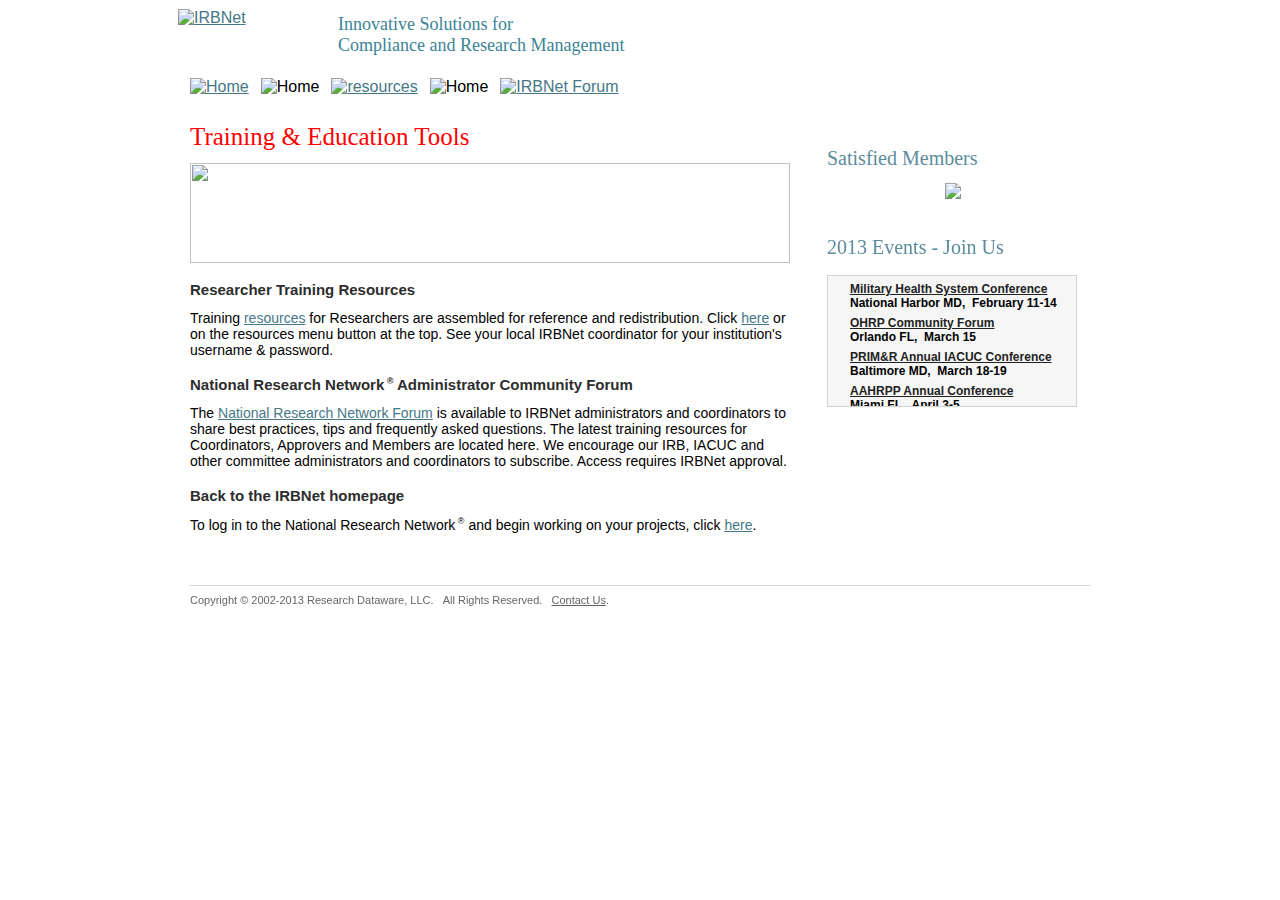
==== index.html @ 7b212a1e "Initial Commit" ====
<!DOCTYPE html PUBLIC "-//W3C//DTD XHTML 1.0 Transitional//EN" "http://www.w3.org/TR/xhtml1/DTD/xhtml1-transitional.dtd">

<html xmlns="http://www.w3.org/1999/xhtml">

<head>
<meta  name="author" content="IRBNet"/>
<meta  name="description" content="Innovative solutions for compliance and research management."/>
<meta  name="copyright" content="&copy; Research Dataware LLC"/>
<meta  name="keywords" content=""/>
<meta  name="robots" content="index, follow"/>
<meta  name="language" content="en"/>
<link rel="image_src" href="http://www.irbnetresources.org/news/images/logo_irbnet_fb.gif" / >
<link rel="icon" href="favicon.ico" sizes="32x32">
<link rel="shortcut icon" href="favicon.ico" type="image/x-icon">
<meta http-equiv="Content-Type" content="text/html; charset=iso-8859-1" />


<title>I R B N e t Resources</title>



<link href="irbnet.css" rel="stylesheet" type="text/css" />

<style type="text/css">
<!--
.style4 {font-size: 9px}
.style5 {color: #FF0000}
-->
</style>

<script type="text/javascript">

  var _gaq = _gaq || [];
  _gaq.push(['_setAccount', 'UA-9413511-1']);
  _gaq.push(['_setDomainName', 'irbnetresources.org']);
  _gaq.push(['_trackPageview']);

  (function() {
    var ga = document.createElement('script'); ga.type = 'text/javascript'; ga.async = true;
    ga.src = ('https:' == document.location.protocol ? 'https://ssl' : 'http://www') + '.google-analytics.com/ga.js';
    var s = document.getElementsByTagName('script')[0]; s.parentNode.insertBefore(ga, s);
  })();

</script>
</head>



<body>



<!-- Structurals - Wrapper and Folio -->

<div id="wrapper">

<div id="folio">



<!-- Site Wrapper -->



<div id="sitewrapper">



<div id="topstrip">

<!-- Logo -->

<div class="logo"><a href="http://www.irbnet.org"><img src="images/irbnet.gif" alt="IRBNet" width="139" height="43" border="0" title="IRBNet" /></a></div>



<!-- Tagline -->

<div class="tagline">

  <h1>Innovative Solutions for <br />

     Compliance and Research Management </h1>
 <br />

     </div>





<!-- Login -->
<!-- Close Top Strip -->

</div>


<!-- Navigation -->

<div id="navigation">

<p>

<a href="index.html"><img src="images/nav/home-on.gif" alt="Home" width="45" height="29" border="0" /></a><img src="images/nav/nav-div.gif" alt="Home" width="1" height="29" border="0" class="navdiv" /><!-- Close Nav --><a href="tresources/training.html"><img src="images/resources.gif" alt="resources" width="74" height="29" border="0" /></a><img src="images/nav/nav-div.gif" alt="Home" width="1" height="29" border="0" class="navdiv" /><a href="http://www.irbnetresources.org/forum/"></a><a href="http://www.irbnetresources.org/forum" target="_blank"><img src="images/nav/irbnet-forum.gif" alt="IRBNet Forum" width="105" height="29" border="0" longdesc="http://www.irbnetresources.org/forum" /></a></div>


<!-- Main Content Area -->

<div id="main_content">
  <div id="leftcol">

<div class="left_content">

<h1 class="required style5">Training &amp; Education Tools</h1>
<p><img src="images/medical-research.jpg" width="600" height="100" /></p>

<h2>Researcher Training Resources</h2>
<p class="left_content">Training <a href="tresources/training.html">resources</a> for Researchers are assembled for reference and redistribution. Click <a href="tresources/training.html">here</a> or on the resources menu button at the top. See your local IRBNet coordinator for your institution's username &amp; password. </p>
<h2 class="left_content"> National Research Network<sup> &#174;</sup> Administrator Community Forum</h2>

<p class="left_content">The  <a href="http://www.irbnetresources.org/forum">National Research Network Forum</a> is available to IRBNet administrators and coordinators to share best practices, tips and frequently asked questions. The latest training resources for Coordinators, Approvers and Members are located here. We encourage our IRB, IACUC and other committee administrators and coordinators to subscribe. Access requires IRBNet approval. </p>

<h2 class="left_content">Back to the IRBNet homepage</h2>
<p class="left_content">To log in to the National Research Network<sup>	&#174;</sup> and begin working on your projects, click <a href="http://www.irbnet.org">here</a>.</p>
<p>&nbsp;</p>
<p>&nbsp;</p>
</div>
</div>



<!-- Right Column -->

<div id="rightcol">


<!-- Test Drive --><!-- Client Testimonials -->



<div class="right_testimonialwrap">

<div class="right_testimonials">

<h1>Satisfied Members</h1>



<!-- Flash Testimonials -->

<p>

<object type="application/x-shockwave-flash" data="flash/testimonials-03.swf" width="249" height="215">

<param name="movie" value="flash/testimonials-03.swf" />

<param name="BGCOLOR" value="#E2EEF6" />


<a title="Click to install the Flash Plugin and view all testimonials"  href="http://www.adobe.com/go/getflashplayer"><img src="images/CA_Mather2.gif"/>  <alt="I have looked at every solution available, and have even built my own database.  IRBNet truly  understands my needs, and is the best solution on the market today!  -     Carla Alamia, IRB Coordinator,  John T. Mather Memorial Hospital" /></a>


</object>

</p>

</div>



<div class="right_testimonialsbottom">

&nbsp; 

</div>

</div>



<!-- Events -->



<div class="right_eventswrap">

<div class="right_events">

<h1>2013 Events - Join Us </h1>
<div class="right_events_scroll">

    <p><a href="http://www.health.mil/2013MHSConference.aspx" target="_blank">Military Health System Conference</a></p>
    <p class="dateplace">National Harbor MD,&nbsp; February 11-14</p>
    <p><a href="http://www.orlandohealth.com/orlandohealth/formedicalprofessionals/IRB_conference.aspx?pid=7020" target="_blank">OHRP Community Forum</a></p>
    <p class="dateplace">Orlando FL,&nbsp; March 15</p>
    <p><a href="http://www.primr.org/iacuc13/" target="_blank">PRIM&amp;R Annual IACUC Conference</a></p>
    <p class="dateplace">Baltimore MD,&nbsp; March 18-19</p>           
    <p><a href="http://www.aahrpp.org/grow/aahrpp-learning-opportunities/annual-conference" target="_blank">AAHRPP Annual Conference</a></p>
    <p class="dateplace">Miami FL,&nbsp; April 3-5</p>                      
    <p><a href="http://www.naim.org/new_class_listings.asp" target="_blank">NAIM Annual Conference</a></p>
    <p class="dateplace">Atlanta GA,&nbsp; May 9-10</p>          
    <p><a href="http://www.hcca-info.org/Events/EventInfo/sessionaltcd/003_RC0613.aspx" target="_blank">HCCA Research Compliance Conference</a></p>
    <p class="dateplace">Austin TX,&nbsp; June 2-5</p>           
    <p><a href="http://www.ncura.edu/content/" target="_blank">NCURA 55th Annual Meeting</a></p>
    <p class="dateplace">Washington DC,&nbsp; August 4 - 7</p>         
    <p><a href="http://www.primr.org/aer13/" target="_blank">PRIM&amp;R 2013 Advancing Ethical Research Conference</a></p>
    <p class="dateplace">Boston, MA,&nbsp; November 7-9 </p>



</div>

</div>

<div class="right_eventsbottom">

&nbsp; 

</div>

</div>



<!-- End of Right Column -->

</div>






<!-- Footer -->

<div id="footer">

<p>Copyright &copy; 2002-2013 Research Dataware, LLC.&nbsp;&nbsp;&nbsp;All Rights Reserved.&nbsp;&nbsp;&nbsp;<a href="https://www.irbnet.org/release/contact.html">Contact Us</a>.&nbsp;&nbsp;&nbsp;&nbsp;&nbsp;&nbsp;&nbsp;&nbsp;&nbsp;&nbsp;&nbsp;&nbsp;&nbsp;&nbsp;&nbsp;&nbsp;&nbsp;&nbsp;</p>

</div>





<!-- Close Main Content Area -->

</div>





<!-- Close Site Wrapper -->

</div>



<!-- Close Wrapper and Folio -->

</div>

</div>



</body>

</html>
---- irbnet.css ----
/* CSS Document */

body {
	background: #fff;
	margin: 0;
	padding: 0;
	font-family: Arial, Helvetica, sans-serif;
	color: #000;
	}

a {
	color: #457788;
	text-decoration: underline;
	}

a:hover {
	color: #5c8c9c;
	text-decoration: underline;
	}

/* Structural Elements */

#wrapper {
	position: relative;
	margin: 0 auto;
	padding: 0;
	width: 924px;
	height: auto;
	}

#folio {
	position: absolute;
	margin: 0;
	padding: 0;
	top: 0;
	left: 0;
	width: 924px;
	height: auto;
	}

/****************** Site Wrapper *****************/

#sitewrapper {
	float: left;
	margin: 0;
	padding: 0;
	width: 924px;
	height: auto;
	}

/****************** Top Strip *****************/

#topstrip {
	float: left;
	margin: 9px 0 0 0;
	padding: 0;
	width: 924px;
	height: auto;
	}

/****************** Logo *****************/

.logo {
	float: left;
	width: 140px;
	height: auto;
	margin: 0;
	padding: 0;
	}

/****************** Tagline *****************/

.tagline {
	float: left;
	width: 370px;
	height: auto;
	margin: 0 0 0 20px;
	padding: 0;
	display: inline;
	}

.tagline h1 {
	margin: 5px 0 0 0;
	padding: 0;
	font-family: Georgia, Times New Roman, serif;
	font-size: 18px;
	color: #3b8497;
	font-weight: normal;
	}

/****************** Login Styles *****************/

.login {
	float: right;
	width: 380px;
	height: auto;
	margin: 0;
	padding: 0;
	background: url(images/login-bg.gif) no-repeat;
	text-align: right;
	}


.login_top {
	float: right;
	width: 380px;
	height: auto;
	margin: 0;
	padding: 0;
	background: none;
	}

.login_bottom {
	float: left;
	width: 380px;
	height: auto;
	margin: 0;
	padding: 0;
	background: none;
	text-align: right;
	}

.login_bottom img {
	vertical-align: middle;
	}


.login h3 {
	margin: 13px 12px 0 0;
	padding: 0;
	font-size: 11px;
	color: #333;
	}

.login p {
	margin: 14px 12px 3px 0;
	padding: 0 0 0 0;
	font-size: 11px;
	color: #999;
	}

.login a {
	color: #666;
	text-decoration: none;
	}

.login a:hover {
	color: #333;
	text-decoration: underline;
	}

.login form {
	margin: 0;
	padding: 0;
	}

.login_field {
	font-family: Arial, Helvetica, sans-serif;
	font-size: 11px;
	padding: 0;
	font-weight: normal;
	margin: 0;
	}

.login_labels {
	color: #fff;
	font-size: 11px;
	padding: 2px 0 0px 0;
	text-align: left;
	}

.login_inputs {
	color: #fff;
	font-size: 11px;
	padding: 0;
	text-align: left;
	}

.login_buttonright {
	color: #fff;
	font-size: 11px;
	padding: 0 12px 0 0;
	text-align: right;
	}

/****************** Navigation *****************/

#navigation {
	float: left;
	margin: 4px 0 0 0;
	padding: 0;
	width: 924px;
	height: 29px;
	background: url(images/nav-bg.gif) repeat-x;
	}

#navigation p {
	margin: 0 0 0 12px;
	}

.navdiv {
	margin: 0 12px;
	}

/****************** Main Content *****************/

#main_content {
	float: left;
	margin: 4px 0 0 0;
	padding: 0;
	width: 924px;
	height: auto;
	background: #fff url(images/content-bg.gif) repeat-x;
	}



#fullcol {
	float: left;
	width: 924px;
	height: auto;
	margin: 12px 0 0 0;
	padding: 0;
	}

.full_content {
	float: left;
	width: 924px;
	height: auto;
	margin: 0;
	padding: 0;
	}


/****************** Left Column *****************/

#leftcol {
	float: left;
	width: 600px;
	height: auto;
	margin: 12px 0 0 12px;
	padding: 0;
	display: inline;
	}

.left_content {
	float: left;
	width: 600px;
	height: auto;
	margin: 0;
	padding: 0;
	}

.left_content h1, .full_content h1 {
	color: #FF0000;
	font-family: Georgia, "Times New Roman", serif;
	margin: 0 0 0 0;
	padding: 0 0 0 0;
	font-size: 25px;
	font-weight: normal;
	}

.left_content h2, .full_content h2 {
	color: #2D2D2D;
	padding: 0;
	font-size: 15px;
	font-weight: bold;
	margin-top: 18px;
	margin-right: 0;
	margin-bottom: 0;
	margin-left: 0;
	}

.left_content sup {
	font-size: 9px;
	}

.left_content h3, .full_content h3 {
	color: #000;
	margin: 12px 0 0 0;
	padding: 0 0 0 0;
	font-size: 15px;
	font-weight: bold;
	}

.left_content p, .full_content p {
	color: #000;
	margin: 12px 0 0 0;
	padding: 0 0 0 0;
	font-size: 14px;
	}

.left_content p.lessmrg, .full_content p.lessmrg {
	color: #000;
	padding: 0;
	font-size: 14px;
	margin-top: 6px;
	margin-right: 0;
	margin-bottom: 0px;
	margin-left: 0;
	padding-bottom: 4px;
	}


/*************** Right Column *****************/

#rightcol {
	float: right;
	width: 275px;
	height: auto;
	margin: 12px 12px 0 0;
	padding: 0;
	display: inline;
	}

/**************** Test Drive *****************/

.right_testdrive {
	float: left;
	width: 275px;
	height: 110px;
	margin: 0;
	padding: 0;
	background: url(images/apply-bg.gif) no-repeat;
	display: inline;
	}

.right_testdrive h1 {
	color: #ffff99;
	font-size: 20px;
	font-weight: normal;
	margin: 12px 12px 0 12px;
	padding: 0 0 3px 0;
	font-family: Georgia, Times New Roman, serif;
	}

.right_testdrive h2 {
	color: #fff;
	font-size: 13px;
	font-weight: bold;
	margin: 0 12px 0 12px;
	padding: 0;
	}

.right_testdrive p {
	color: #fff;
	font-size: 4px;
	margin: 0 12px 0 12px;
	padding: 0;
	text-align: right;
	}

/**************** Right Column Testimonials *****************/

.right_testimonialwrap {
	float: left;
	width: 275px;
	height: auto;
	margin: 12px 0 0 0;
	padding: 0;
	}

.right_testimonials {
	float: left;
	width: 275px;
	height: auto;
	margin: 0;
	padding: 0;
	background: url(images/testimonials-bg.gif) no-repeat;
	}

.right_testimonials h1 {
	color: #5c8c9c;
	font-size: 20px;
	font-weight: normal;
	margin: 12px 12px 0 12px;
	padding: 0 0 3px 0;
	font-family: Georgia, Times New Roman, serif;
	}

.right_testimonials p {
	margin: 10px 0 0 0;
	padding: 0 0 7px 0;
	text-align: center;
	}

.flash_testimonials {
	border: solid 1px #fff;
	}

.right_testimonialsbottom {
	float: left;
	width: 275px;
	height: 6px;
	margin: 0;
	padding: 0;
	font-size: 2px;
	background: url(images/testimonials-bottom.gif) no-repeat;
	}


/**************** Events *****************/


.right_eventswrap {
	float: left;
	width: 275px;
	height: auto;
	margin: 12px 0 0 0;
	padding: 0;
	}

.right_events {
	float: left;
	width: 275px;
	height: auto;
	margin: 0;
	padding: 0 0 6px 0;
	background: url(images/events-bg-top.gif) no-repeat;
	}

.right_events h1 {
	margin: 12px 12px 0 12px;
	padding: 0 0 6px 0;
	color: #5c8c9c;
	font-weight: normal;
	font-family: Georgia, Times New Roman, serif;
	font-size: 20px;
	}

.right_events p {
	color: #000;
	font-size: 12px;
	font-weight: bold;
	margin: 6px 12px 0 12px;
	padding: 0 0 0 10px;
	background: url(images/bullet.gif) left no-repeat;
	}

.right_events p.dateplace {
	color: #000;
	font-size: 12px;
	font-weight: bold;
	margin: 0px 12px 0 12px;
	padding: 0 0 0 10px;
	background: none;
	}

.right_events a {
	color: #222;
	text-decoration: underline;
	}

.right_events a:hover {
	color: #457788;
	text-decoration: underline;
	}

.right_eventsbottom {
	float: left;
	width: 275px;
	height: auto;
	margin: 0;
	padding: 0;
	background: url(images/events-bg-bottom.gif) no-repeat;
	}

/******************  *****************/

.right_bluemodulewrap {
	float: left;
	width: 275px;
	height: auto;
	margin: 0;
	padding: 0;
	}

.right_bluemodulewrap_mrg {
	float: left;
	width: 275px;
	height: auto;
	margin: 12px 0 0 0;
	padding: 0;
	}

.right_bluemodule_mrg {
	float: left;
	width: 275px;
	height: auto;
	margin: 0;
	padding: 0 0 6px 0;
	background: url(images/bluemodule.gif) no-repeat;
	}

.right_bluemodule {
	float: left;
	width: 275px;
	height: auto;
	margin: 0;
	padding: 0 0 6px 0;
	background: url(images/bluemodule_bluebg.gif) no-repeat;
	}

.right_yellowmodule {
	float: left;
	width: 275px;
	height: auto;
	margin: 0;
	padding: 0 0 6px 0;
	background: url(images/yellow-bg.gif) no-repeat;
	}

.right_yellowmodule_bluebg {
	float: left;
	width: 275px;
	height: auto;
	margin: 0;
	padding: 0 0 6px 0;
	background: url(images/yellow-bg-bluebg.gif) no-repeat;
	}

.right_bluemodule h1, .right_bluemodule_mrg h1, .right_yellowmodule h1, .right_yellowmodule_bluebg h1 {
	margin: 12px 12px 0 12px;
	padding: 0 0 4px 0;
	color: #233d6c;
	font-weight: normal;
	font-family: Georgia, Times New Roman, serif;
	font-size: 20px;
	background: url(images/right-h1-bg.gif) bottom left repeat-x;
	}

.right_bluemodule h2, .right_bluemodule_mrg h2, .right_yellowmodule h2, .right_yellowmodule_bluebg h2 {
	color: #000;
	font-size: 15px;
	font-weight: bold;
	margin: 12px 12px 0 12px;
	padding: 0 0 0 0;
	}

.right_bluemodule p, .right_bluemodule_mrg p, .right_yellowmodule p, .right_yellowmodule_bluebg p {
	color: #000;
	font-size: 15px;
	font-weight: normal;
	margin: 6px 12px 0 12px;
	padding: 0 0 0 10px;
	background: url(images/bullet-orange.gif) top left no-repeat;
	}

.right_bluemodule p.dateplace, .right_bluemodule_mrg p.dateplace, .right_yellowmodule_bluebg p.dateplace {
	color: #000;
	font-size: 12px;
	font-weight: bold;
	margin: 0px 12px 0 12px;
	padding: 0 0 0 10px;
	background: none;
	}

.right_bluemodule a, .right_bluemodule_mrg a, .right_yellowmodule a, .right_yellowmodule_bluebg a {
	color: #222;
	text-decoration: underline;
	}

.right_bluemodule a:hover, .right_bluemodule_mrg a:hover, .right_yellowmodule a:hover, .right_yellowmodule_bluebg a:hover {
	color: #457788;
	text-decoration: underline;
	}

.right_bluemodulebottom {
	float: left;
	width: 275px;
	height: 7px;
	margin: 0;
	padding: 0;
	background: url(images/bluemodule-bottom.gif) no-repeat;
	font-size: 3px;
	}

.right_yellowmodulebottom {
	float: left;
	width: 275px;
	height: 7px;
	margin: 0;
	padding: 0;
	background: url(images/yellow-bg-bottom.gif) no-repeat;
	font-size: 3px;
	}

/****************** Footer *****************/

#footer {
	float: left;
	margin: 8px 0 0 12px;
	padding: 0;
	width: 900px;
	height: auto;
	background: #fff;
	border-top: solid 1px #cdd1db;
	display: inline;
	}

#footer p {
	font-size: 11px;
	color: #666;
	margin: 8px 0 0 0;
	padding: 0 0 8px 0;
	}

#footer a {
	color: #666;
	text-decoration: underline
	}

#footer a:hover {
	color: #333;
	text-decoration: underline
	}


.highlight {
	background: #faffac;
	padding: 2px;
	font-weight: bold;
	}


/**************** Form Styles ******************/

.tabular {
	margin: 12px 0 0 0;
	}

.tabular td {
	font-size: 13px;
	color: #000;
	padding: 4px;
	}

.tabular td.shaded {
	font-size: 13px;
	color: #000;
	padding: 4px;
	background: #f2f2f2;
	}

.formfield {
	font-family: Arial, Helvetica, sans-serif;
	font-size: 12px;
	color: #333;
	padding: 1px;
	margin: 0;
	}

.required {
	color: #d90000;
	}

ul {
	font-size: 14px;
	}

ul.circle {
	font-size: 14px;
	list-style-type: circle;
	margin-bottom: 4px;
	}

li {
	font-size: 14px;
	margin: 1px 0 0 0;
	padding: 0 0 1px 0;
	}

.right_events_scroll {
	float: left;
	width: 248px;
	height: 130px;
	margin: 10px 12px 0 12px;
	padding: 0;
	display: inline;
	overflow: auto;
	background: #f6f6f6;
	border: solid 1px #d2d2d2;
	}
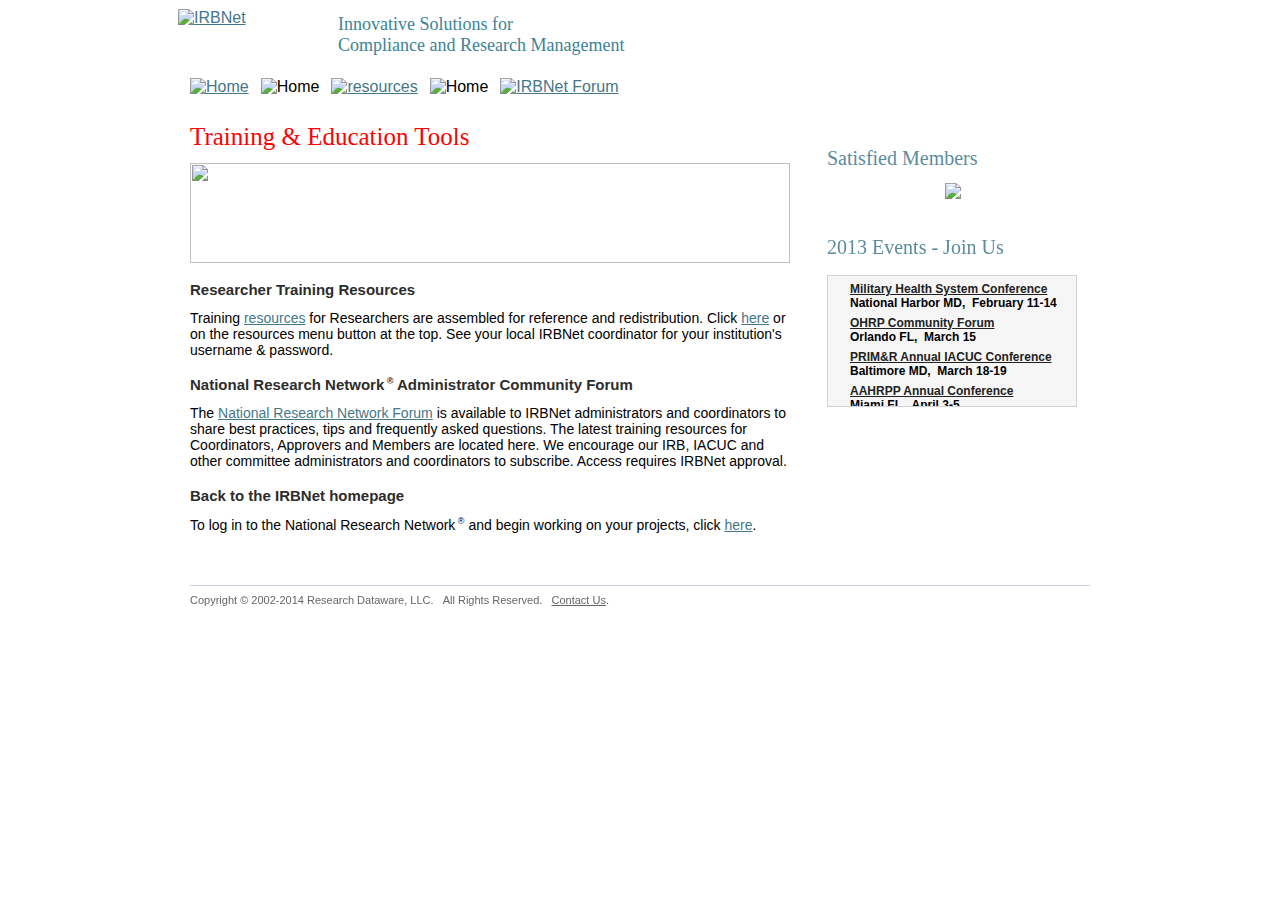
==== commit ef523788: "copyright changes to index.html" ====
--- a/index.html
+++ b/index.html
@@ -235,7 +235,7 @@
 
 <div id="footer">
 
-<p>Copyright &copy; 2002-2013 Research Dataware, LLC.&nbsp;&nbsp;&nbsp;All Rights Reserved.&nbsp;&nbsp;&nbsp;<a href="https://www.irbnet.org/release/contact.html">Contact Us</a>.&nbsp;&nbsp;&nbsp;&nbsp;&nbsp;&nbsp;&nbsp;&nbsp;&nbsp;&nbsp;&nbsp;&nbsp;&nbsp;&nbsp;&nbsp;&nbsp;&nbsp;&nbsp;</p>
+<p>Copyright &copy; 2002-2014 Research Dataware, LLC.&nbsp;&nbsp;&nbsp;All Rights Reserved.&nbsp;&nbsp;&nbsp;<a href="https://www.irbnet.org/release/contact.html">Contact Us</a>.&nbsp;&nbsp;&nbsp;&nbsp;&nbsp;&nbsp;&nbsp;&nbsp;&nbsp;&nbsp;&nbsp;&nbsp;&nbsp;&nbsp;&nbsp;&nbsp;&nbsp;&nbsp;</p>
 
 </div>
 
